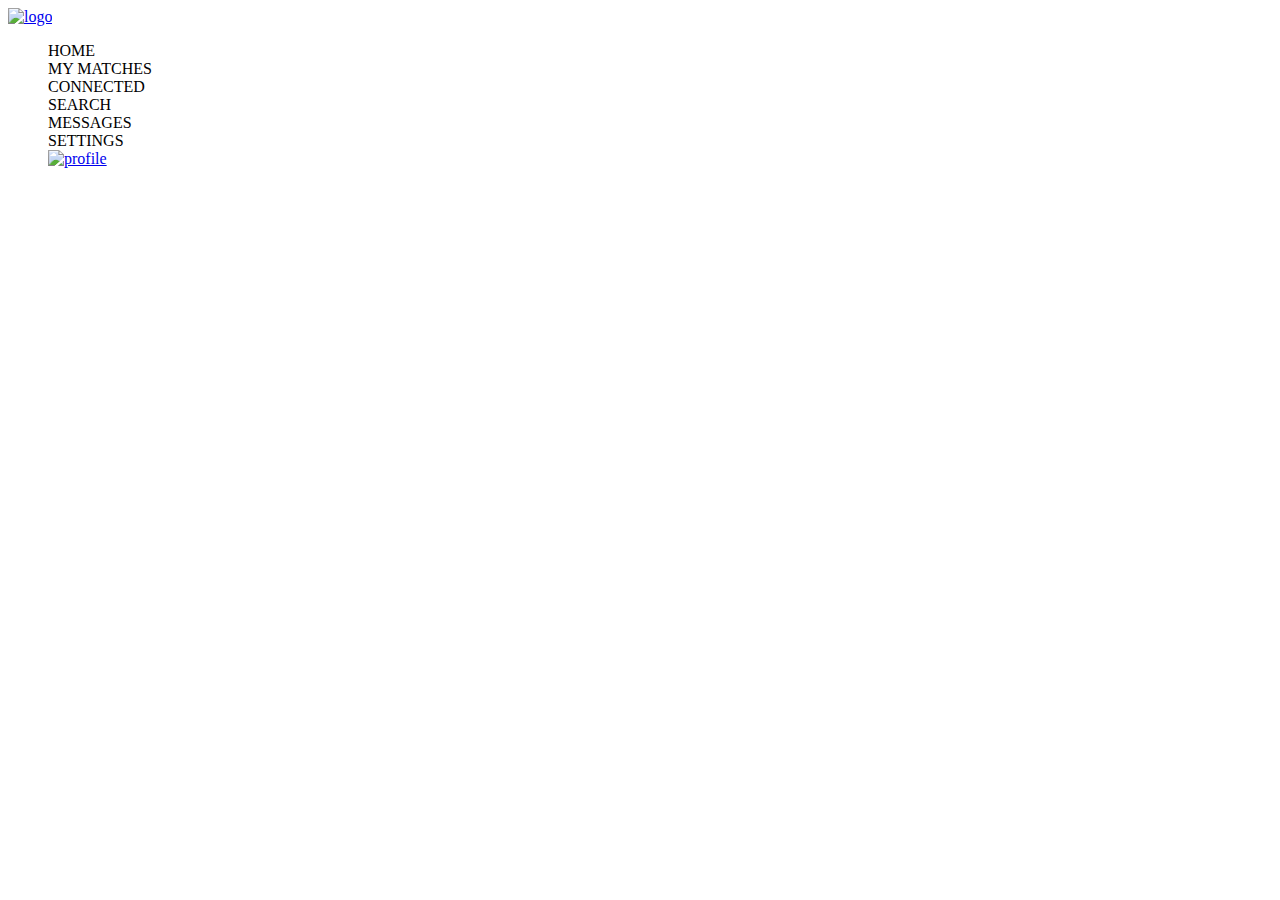
==== page1.html @ f4582b49 "Add files via upload" ====
<!DOCTYPE html>
<html lang="en">
<head>
    <meta charset="UTF-8">
    <meta http-equiv="X-UA-Compatible" content="IE=edge">
    <meta name="viewport" content="width=device-width, initial-scale=1.0">
    <title>Page1</title>
    <link rel="stylesheet" href="matrimonial/index.css">
</head>
<body>
    <header>
        <nav class="flex1 ">
            <div class="flex1 "><a href="http://127.0.0.1:5500/matrimonial_website/page1.html"> <img class="logo1 " src="https://img2.shaadi.com/assests/2021/images/Matrimony-Service-by-Shaadi.com.png" alt="logo"></a>



               
            </div>
            <div class="flex1 items-center justify-cente">
                <ul class="flex1 items-center" type="none"   >
                    <li>HOME</li>
                    <li>MY MATCHES</li>
                    <li>CONNECTED</li>
                    <li>SEARCH</li>
                    <li>MESSAGES</li>
                    <li>SETTINGS</li>
                    <li><a href="http://127.0.0.1:5500/matrimonial_website/profile.html" target="_blank"><img class="profile" src="matriImage/profile-modified.png" alt="profile"></a></li>
                    
                </ul>

            </div>
            
        </nav>
    </header>
</body>
</html>
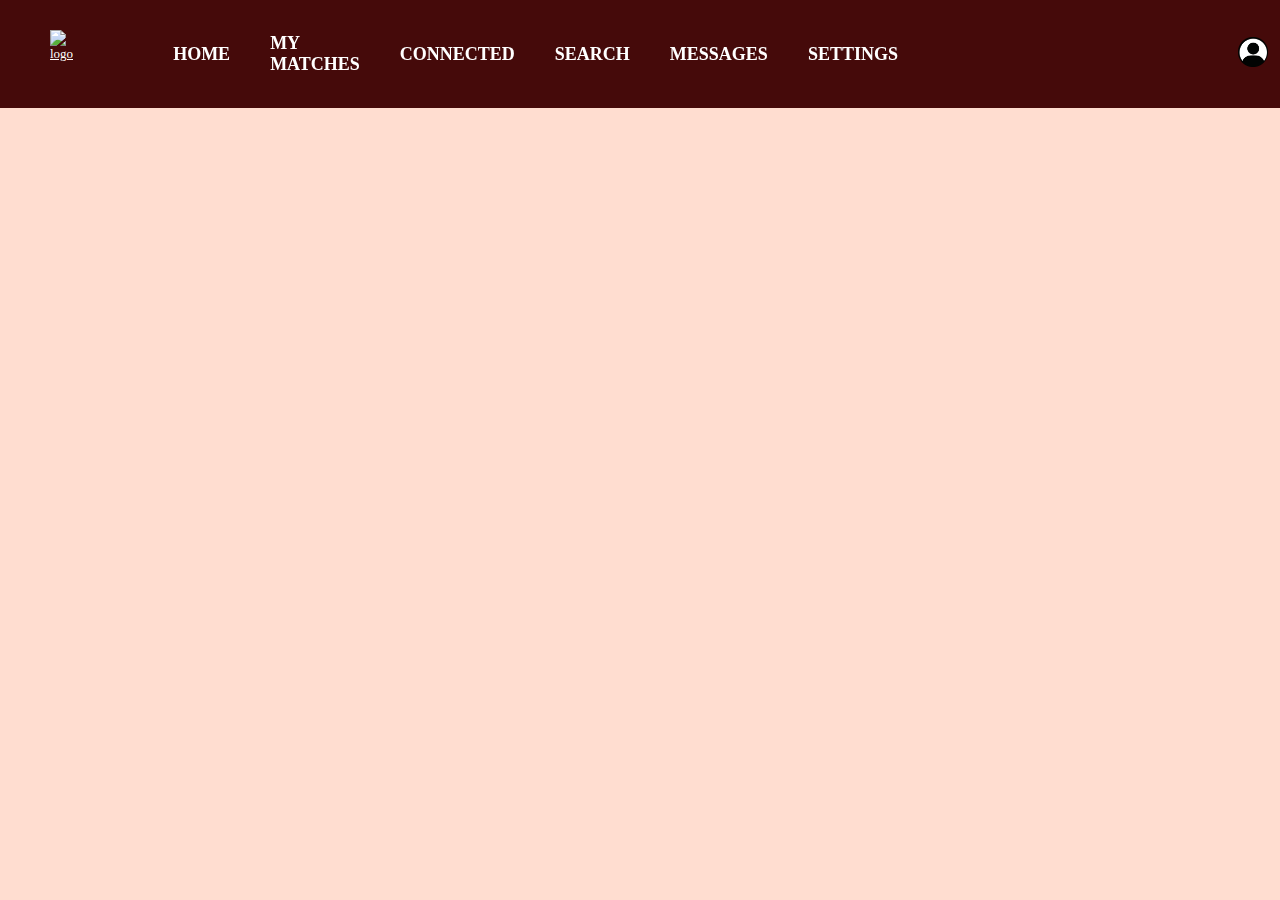
==== commit 75582518: "Update page1.html" ====
--- a/page1.html
+++ b/page1.html
@@ -5,7 +5,7 @@
     <meta http-equiv="X-UA-Compatible" content="IE=edge">
     <meta name="viewport" content="width=device-width, initial-scale=1.0">
     <title>Page1</title>
-    <link rel="stylesheet" href="matrimonial/index.css">
+    <link rel="stylesheet" href="index.css">
 </head>
 <body>
     <header>
@@ -24,7 +24,7 @@
                     <li>SEARCH</li>
                     <li>MESSAGES</li>
                     <li>SETTINGS</li>
-                    <li><a href="http://127.0.0.1:5500/matrimonial_website/profile.html" target="_blank"><img class="profile" src="matriImage/profile-modified.png" alt="profile"></a></li>
+                    <li><a href="http://127.0.0.1:5500/matrimonial_website/profile.html" target="_blank"><img class="profile" src="profile-modified.png" alt="profile"></a></li>
                     
                 </ul>
 
@@ -33,4 +33,4 @@
         </nav>
     </header>
 </body>
-</html>+</html>
--- a/index.css
+++ b/index.css
@@ -0,0 +1,97 @@
+body{
+    margin: 0%;
+    background-color: rgb(255, 221, 208);
+}
+img{
+    padding-top: 100px;
+    height: 700px;
+    width:100%;
+    
+  
+}
+.logo
+{
+    padding: 30px 50px;
+    padding-right: 1000px;
+    height: 40px;
+    width:120px;
+
+}
+nav{
+    position:fixed;
+    background-color: rgb(69, 10, 10);
+    
+
+    width: 100%;
+}
+
+nav ul li {
+    padding: 20px 20px ;
+    color: rgb(255, 255, 255);
+    font-weight: bolder;
+    font-size: large;
+    
+    
+}
+
+.flex{
+    display:flex;
+}
+.items-center{
+ align-items: center;
+}
+.justify-center{
+    justify-content: center;
+}
+p{
+    color: rgb(69, 10, 10);
+    font-size: x-large;
+   font-weight: 900;
+    padding-left: 500px;
+    
+}
+.i1
+{
+    
+    padding-left: 2.5px;
+
+    padding-top: 0%;
+    padding-bottom: 0%;
+    position:relative;
+    height: 220px;
+    width: 210.5px;
+    
+    
+}
+.flex1
+{
+    display: flex;
+    color: rgb(255, 255, 255);
+    
+    font-size: small;
+}
+
+.logo1
+{
+    padding: 30px 50px;
+    padding-right: 40px;
+    height: 40px;
+    width:120px;
+
+}
+a{
+    color: rgb(255, 255, 255);
+}
+.profile
+{
+    
+    height: 30px;
+    width: 30px;
+    padding-top: 0%;
+    padding-left: 300px;
+    background-color:rgb(69, 10, 10) ;
+    
+    margin:0%;
+    
+    
+}